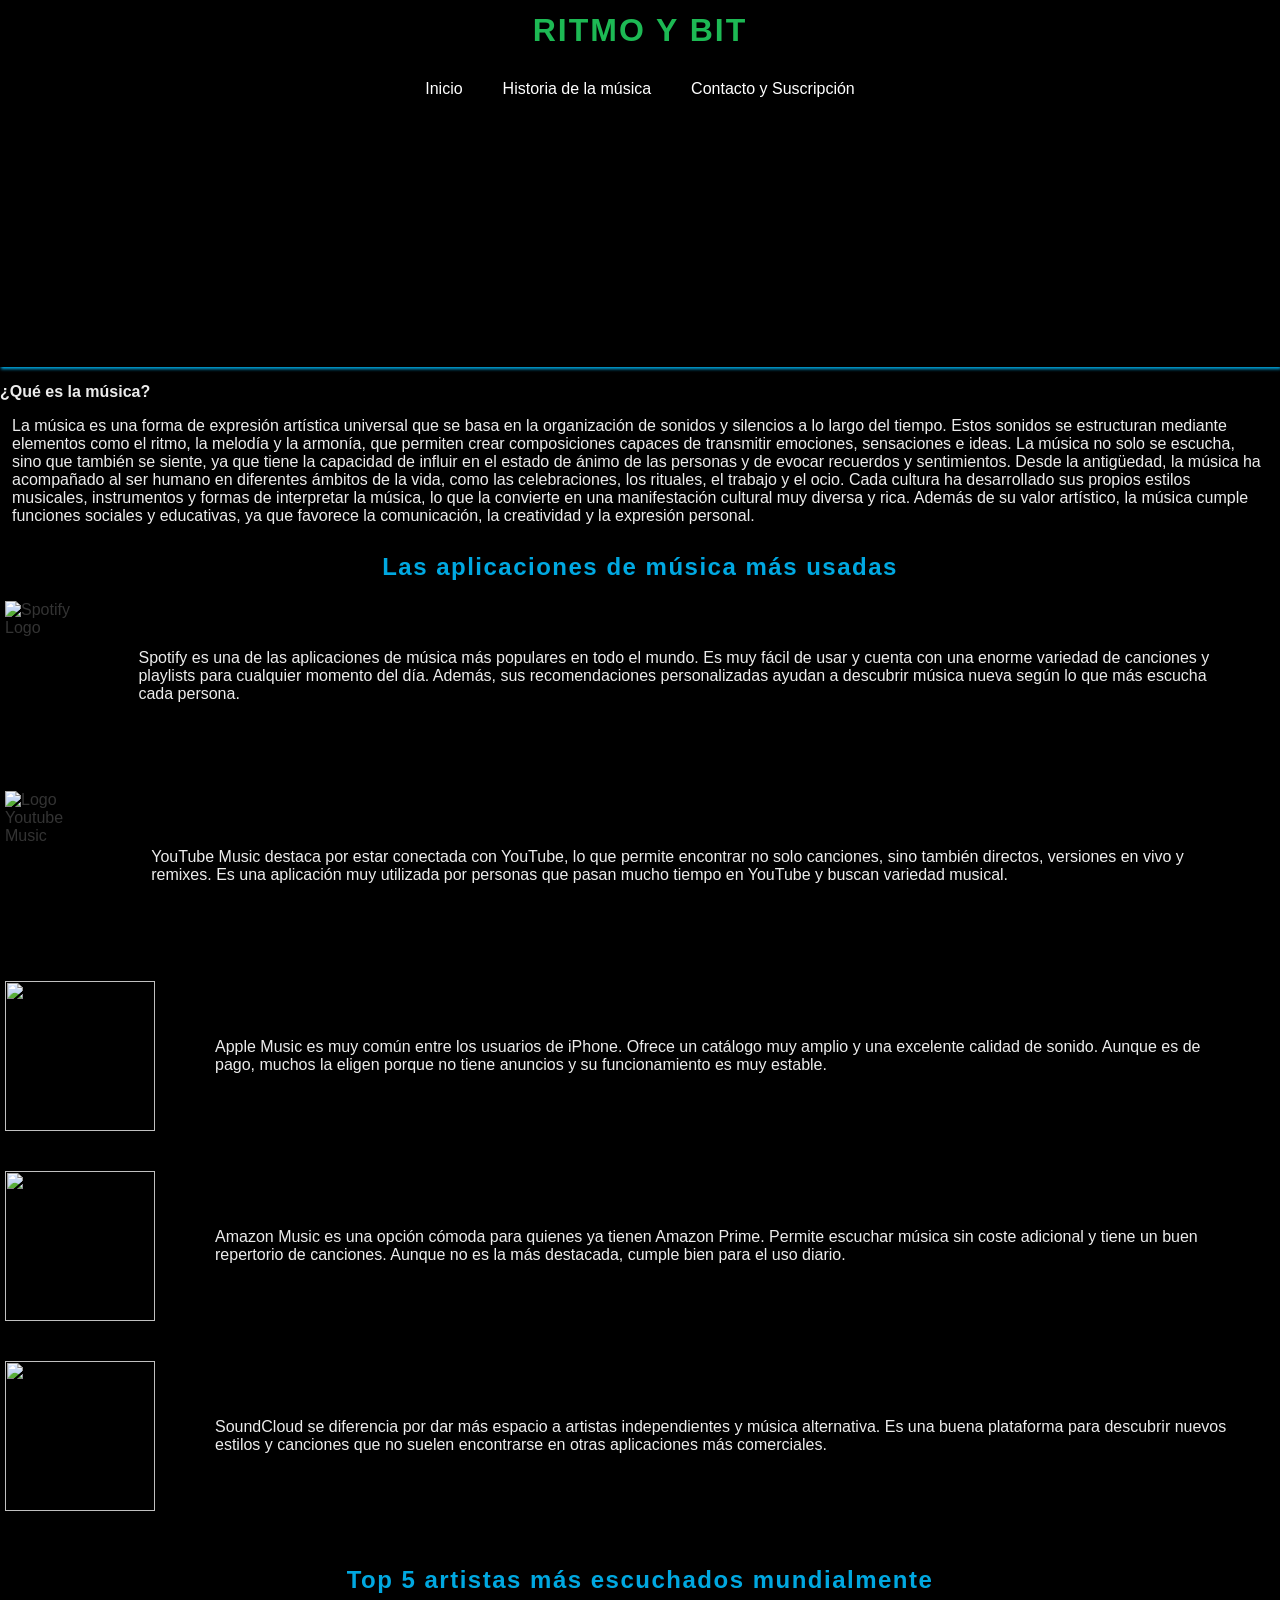
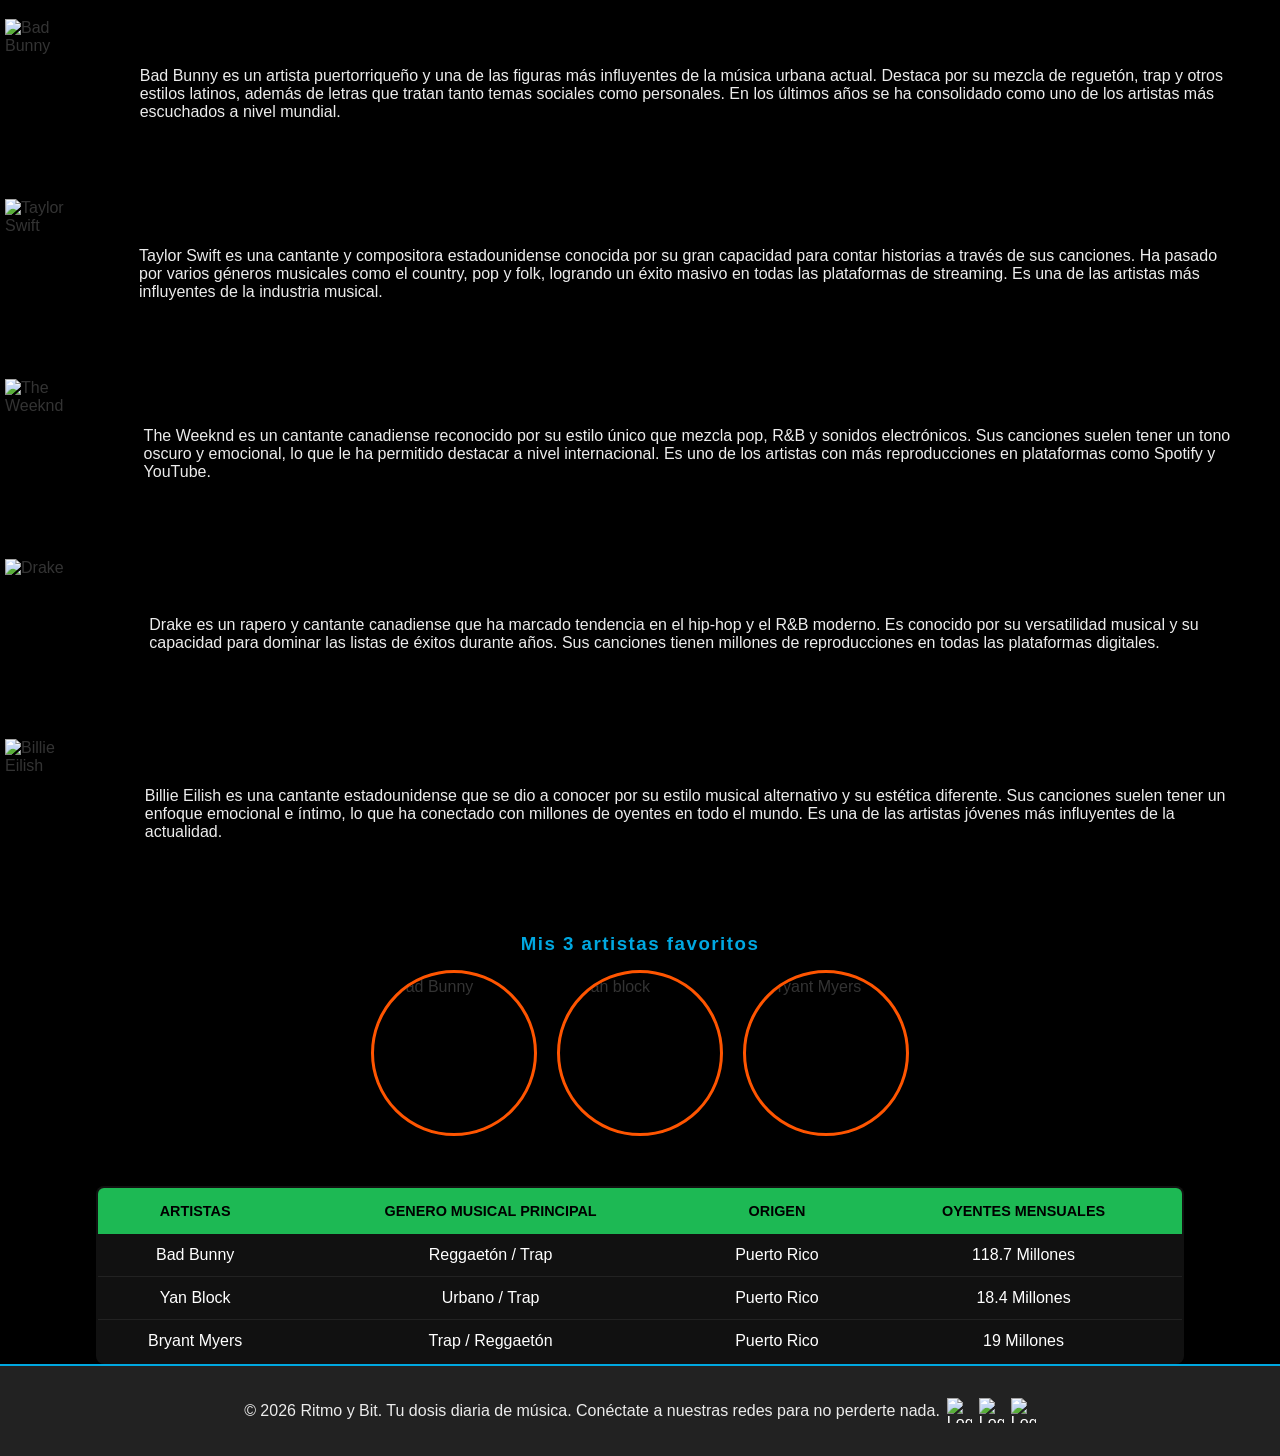
==== index.html @ e100ad76 "Cambio de carpeta" ====
<!DOCTYPE html>
<html lang="es">
<head>
    <meta charset="UTF-8">
    <title>Ritmo y Bit</title>
    
    </style>
    <link rel="stylesheet" href="CCS/Css.css">
</head>
<body>

<div class="cabecera-fija"></div>
    <header id="Inicio">
    <h1>Ritmo y Bit</h1>
        <nav>
    <ul>
        <li><a href="index.html">Inicio</a></li>
        <li><a href="Historia.html">Historia de la música</a></li>
        <li><a href="ContactoYSuscripcion.html">Contacto y Suscripción</a></li>
    </ul>
</nav>
        <video src ="Imagenes y video/Video.mp4" autoplay loop muted></video>
    </header>
</div>
    <main>
        <p><b>¿Qué es la música?</b></p>
        <p> La música es una forma de expresión artística universal que se basa en la organización de sonidos y silencios a lo largo del tiempo. Estos sonidos se estructuran mediante elementos como el ritmo, la melodía y la armonía, que permiten crear composiciones capaces de transmitir emociones, sensaciones e ideas. La música no solo se escucha, sino que también se siente, ya que tiene la capacidad de influir en el estado de ánimo de las personas y de evocar recuerdos y sentimientos.
            Desde la antigüedad, la música ha acompañado al ser humano en diferentes ámbitos de la vida, como las celebraciones, los rituales, el trabajo y el ocio. Cada cultura ha desarrollado sus propios estilos musicales, instrumentos y formas de interpretar la música, lo que la convierte en una manifestación cultural muy diversa y rica. Además de su valor artístico, la música cumple funciones sociales y educativas, ya que favorece la comunicación, la creatividad y la expresión personal. </p>
    </main>

    
    <section>
        <h2>Las aplicaciones de música más usadas</h2>
        <div class="Imagenes_Aplicaciones">
        <img src="Imagenes y video/S.png" alt="Spotify Logo">
            <p>Spotify es una de las aplicaciones de música más populares en todo el mundo. Es muy fácil de usar y cuenta con una enorme variedad de canciones y playlists para cualquier momento del día. Además, sus recomendaciones personalizadas ayudan a descubrir música nueva según lo que más escucha cada persona.</p>
        </div>
        <div class="Imagenes_Aplicaciones">
            <img src="Imagenes y video/YT.jpg" alt="Logo Youtube Music">
            <p>YouTube Music destaca por estar conectada con YouTube, lo que permite encontrar no solo canciones, sino también directos, versiones en vivo y remixes. Es una aplicación muy utilizada por personas que pasan mucho tiempo en YouTube y buscan variedad musical.</p>
        </div>
        <div class="Imagenes_Aplicaciones">
            <img src="Imagenes y video/APM.jpeg" alt src="Logo Apple Music">
            <p>Apple Music es muy común entre los usuarios de iPhone. Ofrece un catálogo muy amplio y una excelente calidad de sonido. Aunque es de pago, muchos la eligen porque no tiene anuncios y su funcionamiento es muy estable.</p>
        </div>
        <div class="Imagenes_Aplicaciones">
            <img src="Imagenes y video/AM.png" alt src="Logo Amazon Music">
            <p>Amazon Music es una opción cómoda para quienes ya tienen Amazon Prime. Permite escuchar música sin coste adicional y tiene un buen repertorio de canciones. Aunque no es la más destacada, cumple bien para el uso diario.</p>
        </div>
        <div class="Imagenes_Aplicaciones">
            <img src="Imagenes y video/ScLND.png" alt src="Logo SoundCloud">
            <p>SoundCloud se diferencia por dar más espacio a artistas independientes y música alternativa. Es una buena plataforma para descubrir nuevos estilos y canciones que no suelen encontrarse en otras aplicaciones más comerciales.</p>
        </div>
    </section>

    <section>
        <h2>Top 5 artistas más escuchados mundialmente</h2>
        <div class="artista">
            <img src="Imagenes y video/BadBunny1.jpg" alt="Bad Bunny">
            <p>Bad Bunny es un artista puertorriqueño y una de las figuras más influyentes de la música urbana actual. Destaca por su mezcla de reguetón, trap y otros estilos latinos, además de letras que tratan tanto temas sociales como personales. En los últimos años se ha consolidado como uno de los artistas más escuchados a nivel mundial.</p>
        </div>
        <div class="artista">
            <img src="Imagenes y video/Taylor Swift.jpg" alt="Taylor Swift">
            <p>Taylor Swift es una cantante y compositora estadounidense conocida por su gran capacidad para contar historias a través de sus canciones. Ha pasado por varios géneros musicales como el country, pop y folk, logrando un éxito masivo en todas las plataformas de streaming. Es una de las artistas más influyentes de la industria musical.</p>
        </div>
        <div class="artista">
            <img src="Imagenes y video/TheWekeend.jpg" alt="The Weeknd">
            <p>The Weeknd es un cantante canadiense reconocido por su estilo único que mezcla pop, R&B y sonidos electrónicos. Sus canciones suelen tener un tono oscuro y emocional, lo que le ha permitido destacar a nivel internacional. Es uno de los artistas con más reproducciones en plataformas como Spotify y YouTube.</p>
        </div>
        <div class="artista">
            <img src="Imagenes y video/Drake.jpg" alt="Drake">
            <p>Drake es un rapero y cantante canadiense que ha marcado tendencia en el hip-hop y el R&B moderno. Es conocido por su versatilidad musical y su capacidad para dominar las listas de éxitos durante años. Sus canciones tienen millones de reproducciones en todas las plataformas digitales.</p>
        </div>
        <div class="artista">
            <img src="Imagenes y video/Billie Elish.jpg" alt="Billie Eilish">
            <p>Billie Eilish es una cantante estadounidense que se dio a conocer por su estilo musical alternativo y su estética diferente. Sus canciones suelen tener un enfoque emocional e íntimo, lo que ha conectado con millones de oyentes en todo el mundo. Es una de las artistas jóvenes más influyentes de la actualidad.</p>
        </div>
    </section>

        <h3>Mis 3 artistas favoritos</h3>
        <section class = "seccion-artistas">
        <div class="ArtistaFavorito">
            <img src ="Imagenes y video/Bad Bunny.png" alt="Bad Bunny">
            <nav>
            <ul> <b>Bad Bunny</b>
                <li>Bendiciones</li>
                <li>Otra Noche En Miami</li>
                <li>Diles Original</li>
            </ul>
        </nav>
        </div>
        <div class="ArtistaFavorito">
            <img src="Imagenes y video/Yan block.jpg" alt="Yan block">
            <nav>
                <ul> <b>Yan Block</b>
                    <li>Esa Mirada</li>
                    <li>GPS</li>
                    <li>Mastercard</li>
                </ul>   
            </nav>
        </div>
        <div class="ArtistaFavorito">
            <img src ="Imagenes y video/Bryant Myers.jpg" alt="Bryant Myers"> 
            <nav>
                <ul> <b>Bryant Myers</b>
                    <li>AirDrop</li>
                    <li>Narcotics</li>
                    <li>Chi-Patner</li>
                </ul>
            </nav>
        </div>
    </section> 

    <section class="contenedor-tabla">
    <table class="tabla-cantantes">
        <thead>
            <tr>
                <th><b>Artistas</b></th>
                <th>Genero musical principal</th>
                <th>Origen</th>
                <th>Oyentes mensuales</th>
            </tr>
        </thead>
        <tbody>
            <tr>
                <td>Bad Bunny</td>
                <td>Reggaetón / Trap</td>
                <td>Puerto Rico</td>
                <td>118.7 Millones</td>
            </tr>
            <tr>    
                <td>Yan Block</td>
                <td>Urbano / Trap</td>
                <td>Puerto Rico</td>
                <td>18.4 Millones</td>
            </tr>
            <tr>
                <td>Bryant Myers </td>
                <td>Trap / Reggaetón</td>
                <td>Puerto Rico</td>
                <td>19 Millones</td>
            </tr>
        </tbody>
    </table>
</section>



    <footer>
        <div class="contenido-footer">
            <p>&copy; 2026 Ritmo y Bit. Tu dosis diaria de música. Conéctate a nuestras redes para no perderte nada.</p>
            <img src="Imagenes y video/Instagram.svg" alt="Logo de Instagram" width="25" height="25">
            <img src="Imagenes y video/TikTok" alt="Logo de TikTok" width="25" height="25">
            <img src="Imagenes y video/X.png" alt="Logo de X" width="25" height="25">
        </div>
    </footer>
    
</body>
</html>
---- CCS/Css.css ----
body {
    font-family: 'Segoe UI', Tahoma, Geneva, Verdana, sans-serif; 
    margin: 0;
    padding: 0;
    background-color: #000000; 
    color: #333; 
    
    display: flex;
    flex-direction: column;
    min-height: 100vh; 
    p{color: rgb(236, 236, 236);} 
}

h1 {
    text-align: center;
    color: #1DB954;
    margin: 15px 0;
    margin-top: 30px;
    margin-bottom: 20px;
    text-transform: uppercase; 
    letter-spacing: 2px;
    text-align: center; 
}

header {
    background-color: #000000; 
    box-shadow: 1px 2px 3px #00A8E1;  
    nav ul {
        list-style-type: none; 
        margin: 0;
        padding: 0;
        display: flex; 
        justify-content: center; 
    }
}

header nav {
    position: sticky;
    top: 0;
    z-index: 1000;
    background-color: #000000;
}

section p {
    margin: 20px 40px;
}

nav li a {
    display: block;
    color: white;
    text-align: center;
    padding: 15px 20px;
    text-decoration: none; 
    transition: background-color 0.3s; 
}

header nav li a:hover {
    background-color: #00A8E1;
}

.Imagenes_Aplicaciones {
    display: flex;
    align-items: center;
    margin-bottom: 30px;
}

.Imagenes_Aplicaciones img {
    width: 150px;
    height: 150px;
    margin-right: 20px;
}

section {
    h2 {
        color: rgb(0, 168, 225); 
        letter-spacing: 1.5px; 
        margin-bottom: 15px;
        text-align: center;
    }
    img {
        width: 200px; 
        height: 200px;
        display: block;
        margin: 5px 5px 5px; 
        p{color: white;}
    }
    .artista {
        display: flex;
        align-items: center;
        margin: 20px 0;
    }
}

.artista {
    display: flex;
    align-items: center;
    margin: 25px 0;
}

.artista img {
    width: 150px;
    margin-right: 25px;
    height: 150px;
    object-fit: cover;
    display: block;
}

.info {
    margin-left: 20px;
    max-width: 360px;
    background-color: rgba(0, 0, 0, 0.85);
    color: #fff;
    padding: 18px;
    display: none;
    line-height: 1.5;
    border-radius: 6px;
}

.artista:hover .info {
    display: block;
}

section img,
.Imagenes_Aplicaciones img,
.artista img {
    transition: box-shadow 0.3s ease, transform 0.3s ease;
}

section img:hover, 
.Imagenes_Aplicaciones img:hover, 
.artista img:hover {
    box-shadow: #FF5500 0px 0px 30px;
    transform: scale(1.02);
    cursor: pointer;
}

.artista img {
    width: 150px;
    aspect-ratio: 1 / 1;
    object-fit: cover;
    border-radius: 0;
}

h3 {
    color: rgb(0, 168, 225); 
    letter-spacing: 1.5px; 
    margin-bottom: 15px;
    text-align: center;
}

section h3 {
    text-align: center;
    color: #00A8E1;
    margin-bottom: 20px;
    letter-spacing: 1.5px; 
}

footer {
    background-color: #222;
    color: #ffffff; 
    padding: 20px 0;
    margin-top: auto; 
    text-align: center;
    border-top: 2px solid #00A8E1;
}

.contenido-footer {
    display: flex; 
    justify-content: center;
    align-items: center;
    gap: 7px; 
    flex-wrap: wrap;
}

.contenido-footer img {
    cursor: pointer;
    transition: transform 0.2s; 
    width: 25px; 
    height: 25px;
}

.contenido-footer img:hover {
    transform: scale(1.2);
    color: #00A8E1;
}

.seccion-artistas {
    display: flex;
    justify-content: center; 
    align-items: center;
    flex-wrap: nowrap;       
    gap: 20px;               
    padding-bottom: 50px;
}

.ArtistaFavorito {
    position: relative;
    width: 160px;
    height: 160px;
    border-radius: 50%;
    overflow: hidden;
    border: 3px solid #FF5500;
    flex-shrink: 0;          
}

.ArtistaFavorito img {
    width: 100%;
    height: 100%;
    object-fit: cover;
    display: block;
    transition: transform 0.3s ease, filter 0.3s ease;
}

.ArtistaFavorito nav {
    position: absolute;
    top: 0;
    left: 0;
    width: 100%;
    height: 100%;
    background-color: rgba(0, 0, 0, 0.8);
    display: flex;
    justify-content: center;
    align-items: center;
    opacity: 0;
    transition: opacity 0.3s ease;
    pointer-events: none;
    border-radius: 50%;
}

.ArtistaFavorito nav ul {
    list-style: none;
    padding: 0;
    margin: 0;
    text-align: center;
    color: white;
}

.ArtistaFavorito nav ul strong {
    display: block;
    color: #00A8E1;
    margin-bottom: 5px;
    font-size: 0.9rem;
    text-transform: uppercase;
}

.ArtistaFavorito nav ul li {
    font-size: 0.75rem;
    margin-bottom: 2px;
}

.ArtistaFavorito:hover img {
    transform: scale(1.1);
    filter: blur(2px) brightness(0.5);
}

.ArtistaFavorito:hover {
    box-shadow: 0 0 30px #FF5500;
}

.ArtistaFavorito:hover nav {
    opacity: 1;
}

.seccion-tabla {
    padding: 40px 20px;
    margin-bottom: 80px; 
    display: flex;
    flex-direction: column;
    align-items: center; 
}

table {
    margin: 0 auto; 
    width: 85%;
    border-collapse: collapse;
    background-color: #111;
    color: white;
    border: 2px solid #1DB954;
    border-radius: 8px;
    overflow: hidden;
}

th {
    background-color: #1DB954;
    color: black;
    padding: 15px;
    text-transform: uppercase;
    font-size: 0.9rem;
}

td {
    padding: 12px;
    text-align: center;
    border-bottom: 1px solid #222;
}

tr:hover {
    background-color: #1a1a1a;
    color: #FF5500;
}

tr:last-child td {
    border-bottom: none;
}

@media (max-width: 768px) {
    body { padding-top: 120px; }
    main { padding: 30px 8%; }
    .Imagenes_Aplicaciones, .artista { flex-direction: column; text-align: center; }
    h1 { font-size: 1.8rem; }
    header nav li a { padding: 10px 12px; font-size: 0.75rem; }
    table { width: 100%; font-size: 0.8rem; }
    .ArtistaFavorito { width: 140px; height: 140px; }
}

:root{
  --h1-height: 65px;
  --nav-height: 52px; 
}

header h1 {
  position: fixed;
  top: 0;
  left: 0;
  right: 0;
  margin: 0;
  padding: 12px 0;
  background: #000;
  z-index: 1002;
  text-align: center;
}

header nav {
  position: fixed;
  top: calc(var(--h1-height));
  left: 0;
  right: 0;
  z-index: 1001;
  background-color: #000;
}

main {
  margin-top: 0px;
}

header video {
  display: block;
  margin-top: calc(var(--h1-height) + var(--nav-height));
  width: 100%;
  height: auto;
  width: 100%;
    height: auto;
    max-height: 250px;
    object-fit: cover; 
    width: 100%;
    max-height: 250px;
    object-fit: cover;
    display: block;
}
  video{
    width: 100%;
    height: auto;
    max-height: 250px;
    object-fit: cover;
    width: 100%;
    max-height: 250px;
    object-fit: cover;
    display: block;
}

main > p + p {
  margin: 8px 12px;
}

html {
  scroll-behavior: smooth;
}
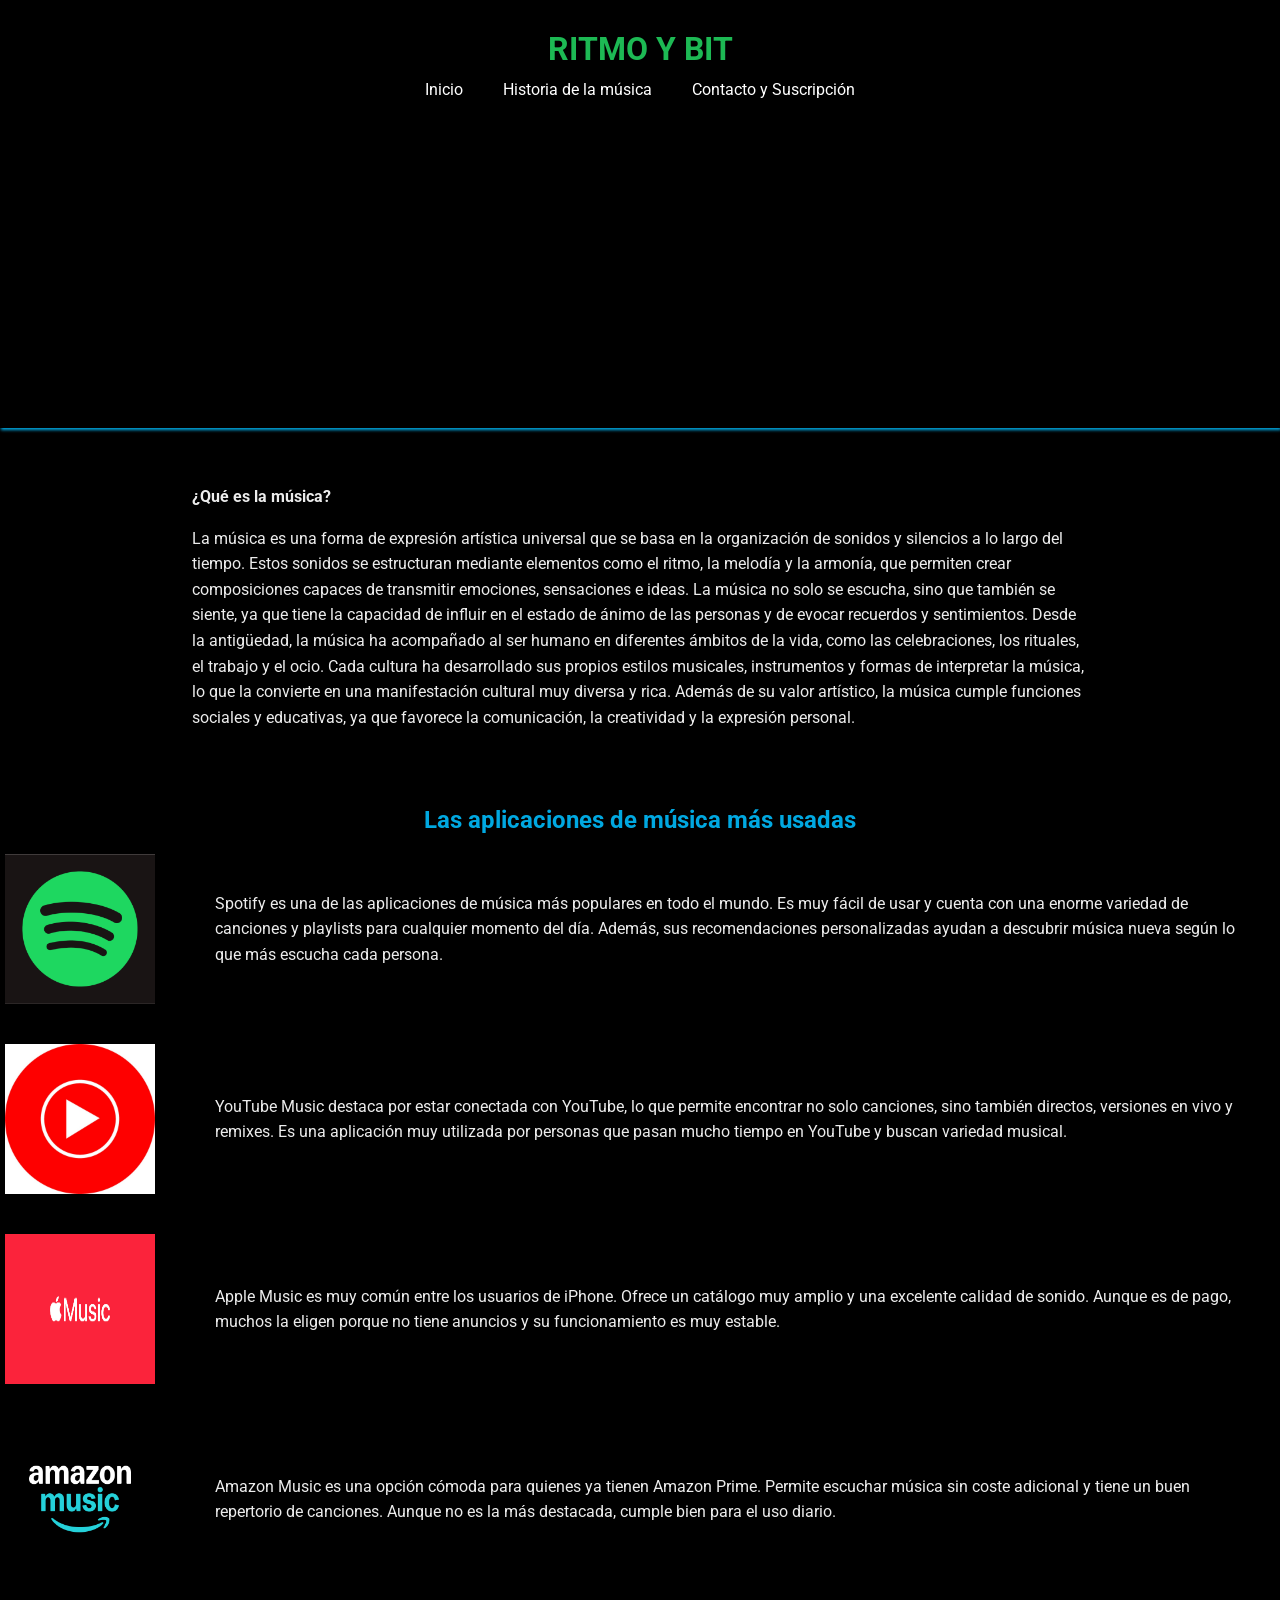
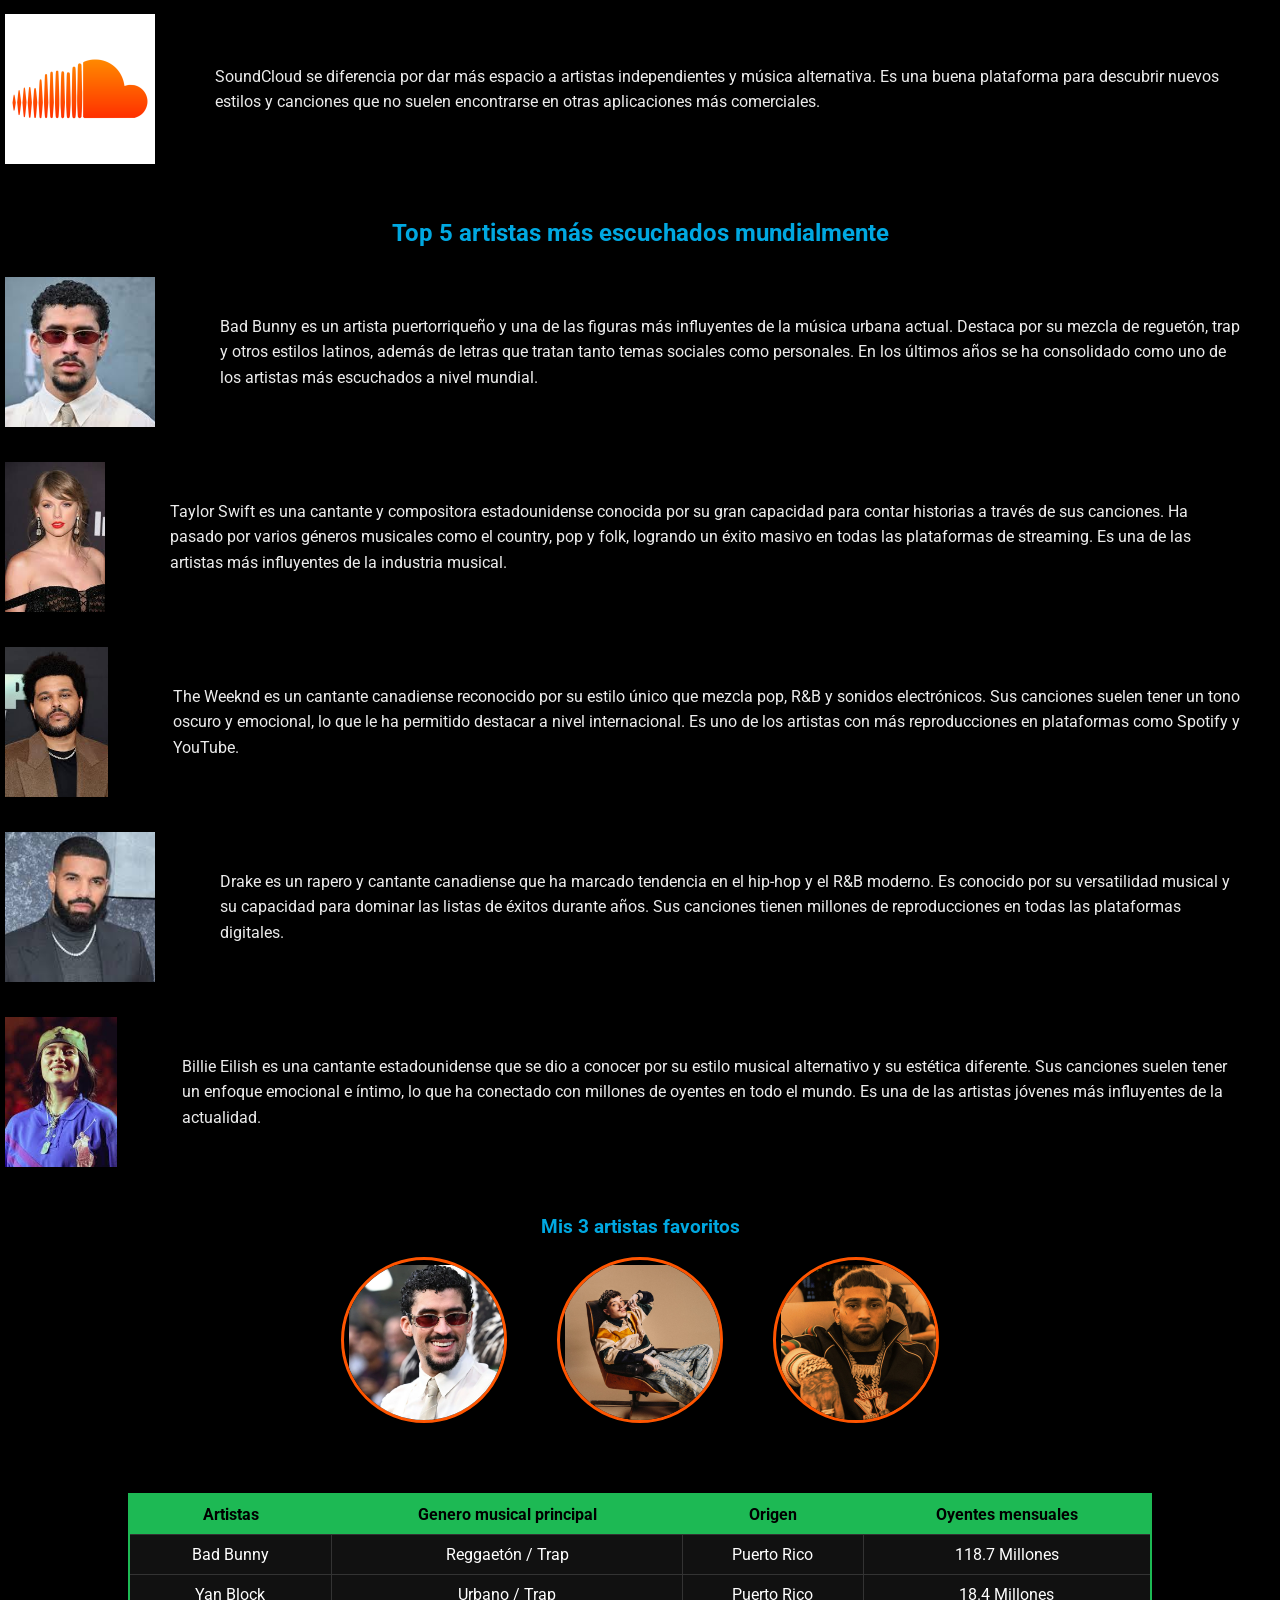
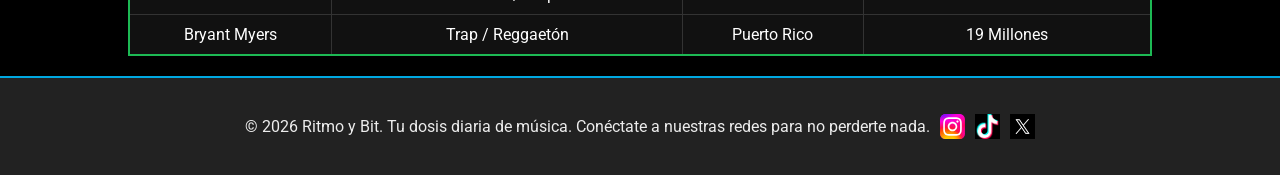
==== commit dc8c971c: "Añadiendo font-family" ====
--- a/index.html
+++ b/index.html
@@ -4,7 +4,10 @@
     <meta charset="UTF-8">
     <title>Ritmo y Bit</title>
     
-    </style>
+    <link rel="preconnect" href="https://fonts.googleapis.com">
+    <link rel="preconnect" href="https://fonts.gstatic.com" crossorigin>
+    <link href="https://fonts.googleapis.com/css2?family=Roboto:wght@400;700&display=swap" rel="stylesheet">
+    
     <link rel="stylesheet" href="CCS/Css.css">
 </head>
 <body>
@@ -154,6 +157,6 @@
             <img src="Imagenes y video/X.png" alt="Logo de X" width="25" height="25">
         </div>
     </footer>
-    
+    <script src="JavaScript/JSindex.js"></script>
 </body>
 </html>
--- a/CCS/Css.css
+++ b/CCS/Css.css
@@ -1,42 +1,44 @@
 body {
-    font-family: 'Segoe UI', Tahoma, Geneva, Verdana, sans-serif; 
+    font-family: 'Roboto', sans-serif; 
     margin: 0;
     padding: 0;
     background-color: #000000; 
     color: #333; 
-    
     display: flex;
     flex-direction: column;
-    min-height: 100vh; 
-    p{color: rgb(236, 236, 236);} 
+    min-height: 100vh;
+}
+
+p {
+    color: rgb(236, 236, 236);
+    line-height: 1.6;
 }
 
 h1 {
     text-align: center;
     color: #1DB954;
-    margin: 15px 0;
     margin-top: 30px;
     margin-bottom: 20px;
     text-transform: uppercase; 
-    letter-spacing: 2px;
-    text-align: center; 
 }
 
 header {
     background-color: #000000; 
     box-shadow: 1px 2px 3px #00A8E1;  
-    nav ul {
-        list-style-type: none; 
-        margin: 0;
-        padding: 0;
-        display: flex; 
-        justify-content: center; 
-    }
+}
+
+header nav ul {
+    list-style-type: none; 
+    margin: 0;
+    padding: 0;
+    display: flex; 
+    justify-content: center; 
 }
 
 header nav {
-    position: sticky;
-    top: 0;
+    position: fixed;
+    top: 65px;
+    width: 100%;
     z-index: 1000;
     background-color: #000000;
 }
@@ -51,7 +53,6 @@
     text-align: center;
     padding: 15px 20px;
     text-decoration: none; 
-    transition: background-color 0.3s; 
 }
 
 header nav li a:hover {
@@ -70,25 +71,17 @@
     margin-right: 20px;
 }
 
-section {
-    h2 {
-        color: rgb(0, 168, 225); 
-        letter-spacing: 1.5px; 
-        margin-bottom: 15px;
-        text-align: center;
-    }
-    img {
-        width: 200px; 
-        height: 200px;
-        display: block;
-        margin: 5px 5px 5px; 
-        p{color: white;}
-    }
-    .artista {
-        display: flex;
-        align-items: center;
-        margin: 20px 0;
-    }
+section h2 {
+    color: rgb(0, 168, 225); 
+    margin-bottom: 15px;
+    text-align: center;
+}
+
+section img {
+    width: 200px; 
+    height: 200px;
+    display: block;
+    margin: 5px; 
 }
 
 .artista {
@@ -99,60 +92,21 @@
 
 .artista img {
     width: 150px;
+    height: 150px;
     margin-right: 25px;
-    height: 150px;
     object-fit: cover;
-    display: block;
-}
-
-.info {
-    margin-left: 20px;
-    max-width: 360px;
-    background-color: rgba(0, 0, 0, 0.85);
-    color: #fff;
-    padding: 18px;
-    display: none;
-    line-height: 1.5;
-    border-radius: 6px;
-}
-
-.artista:hover .info {
-    display: block;
-}
-
-section img,
-.Imagenes_Aplicaciones img,
-.artista img {
-    transition: box-shadow 0.3s ease, transform 0.3s ease;
 }
 
 section img:hover, 
 .Imagenes_Aplicaciones img:hover, 
 .artista img:hover {
-    box-shadow: #FF5500 0px 0px 30px;
+    box-shadow: 0px 0px 20px #FF5500;
     transform: scale(1.02);
-    cursor: pointer;
-}
-
-.artista img {
-    width: 150px;
-    aspect-ratio: 1 / 1;
-    object-fit: cover;
-    border-radius: 0;
 }
 
 h3 {
     color: rgb(0, 168, 225); 
-    letter-spacing: 1.5px; 
-    margin-bottom: 15px;
-    text-align: center;
-}
-
-section h3 {
-    text-align: center;
-    color: #00A8E1;
-    margin-bottom: 20px;
-    letter-spacing: 1.5px; 
+    text-align: center;
 }
 
 footer {
@@ -168,27 +122,17 @@
     display: flex; 
     justify-content: center;
     align-items: center;
-    gap: 7px; 
-    flex-wrap: wrap;
+    gap: 10px; 
 }
 
 .contenido-footer img {
-    cursor: pointer;
-    transition: transform 0.2s; 
     width: 25px; 
     height: 25px;
 }
 
-.contenido-footer img:hover {
-    transform: scale(1.2);
-    color: #00A8E1;
-}
-
 .seccion-artistas {
     display: flex;
     justify-content: center; 
-    align-items: center;
-    flex-wrap: nowrap;       
     gap: 20px;               
     padding-bottom: 50px;
 }
@@ -200,15 +144,12 @@
     border-radius: 50%;
     overflow: hidden;
     border: 3px solid #FF5500;
-    flex-shrink: 0;          
 }
 
 .ArtistaFavorito img {
     width: 100%;
     height: 100%;
     object-fit: cover;
-    display: block;
-    transition: transform 0.3s ease, filter 0.3s ease;
 }
 
 .ArtistaFavorito nav {
@@ -222,156 +163,56 @@
     justify-content: center;
     align-items: center;
     opacity: 0;
-    transition: opacity 0.3s ease;
-    pointer-events: none;
-    border-radius: 50%;
-}
-
-.ArtistaFavorito nav ul {
-    list-style: none;
-    padding: 0;
-    margin: 0;
-    text-align: center;
-    color: white;
-}
-
-.ArtistaFavorito nav ul strong {
-    display: block;
-    color: #00A8E1;
-    margin-bottom: 5px;
-    font-size: 0.9rem;
-    text-transform: uppercase;
-}
-
-.ArtistaFavorito nav ul li {
-    font-size: 0.75rem;
-    margin-bottom: 2px;
-}
-
-.ArtistaFavorito:hover img {
-    transform: scale(1.1);
-    filter: blur(2px) brightness(0.5);
-}
-
-.ArtistaFavorito:hover {
-    box-shadow: 0 0 30px #FF5500;
 }
 
 .ArtistaFavorito:hover nav {
     opacity: 1;
 }
 
-.seccion-tabla {
-    padding: 40px 20px;
-    margin-bottom: 80px; 
-    display: flex;
-    flex-direction: column;
-    align-items: center; 
-}
-
-table {
-    margin: 0 auto; 
-    width: 85%;
+.tabla-cantantes {
+    margin: 20px auto; 
+    width: 80%;
     border-collapse: collapse;
     background-color: #111;
     color: white;
     border: 2px solid #1DB954;
-    border-radius: 8px;
-    overflow: hidden;
 }
 
 th {
     background-color: #1DB954;
     color: black;
-    padding: 15px;
-    text-transform: uppercase;
-    font-size: 0.9rem;
+    padding: 10px;
 }
 
 td {
-    padding: 12px;
-    text-align: center;
-    border-bottom: 1px solid #222;
-}
-
-tr:hover {
-    background-color: #1a1a1a;
-    color: #FF5500;
-}
-
-tr:last-child td {
-    border-bottom: none;
-}
-
-@media (max-width: 768px) {
-    body { padding-top: 120px; }
-    main { padding: 30px 8%; }
-    .Imagenes_Aplicaciones, .artista { flex-direction: column; text-align: center; }
-    h1 { font-size: 1.8rem; }
-    header nav li a { padding: 10px 12px; font-size: 0.75rem; }
-    table { width: 100%; font-size: 0.8rem; }
-    .ArtistaFavorito { width: 140px; height: 140px; }
-}
-
-:root{
-  --h1-height: 65px;
-  --nav-height: 52px; 
-}
-
-header h1 {
-  position: fixed;
-  top: 0;
-  left: 0;
-  right: 0;
-  margin: 0;
-  padding: 12px 0;
-  background: #000;
-  z-index: 1002;
-  text-align: center;
-}
-
-header nav {
-  position: fixed;
-  top: calc(var(--h1-height));
-  left: 0;
-  right: 0;
-  z-index: 1001;
-  background-color: #000;
-}
-
-main {
-  margin-top: 0px;
+    padding: 10px;
+    text-align: center;
+    border: 1px solid #333;
 }
 
 header video {
-  display: block;
-  margin-top: calc(var(--h1-height) + var(--nav-height));
-  width: 100%;
-  height: auto;
-  width: 100%;
-    height: auto;
-    max-height: 250px;
-    object-fit: cover; 
     width: 100%;
     max-height: 250px;
     object-fit: cover;
     display: block;
-}
-  video{
-    width: 100%;
-    height: auto;
-    max-height: 250px;
-    object-fit: cover;
-    width: 100%;
-    max-height: 250px;
-    object-fit: cover;
-    display: block;
-}
-
-main > p + p {
-  margin: 8px 12px;
-}
-
-html {
-  scroll-behavior: smooth;
+    margin-top: 110px;
+}
+
+@media (max-width: 480px) {
+    h1 { font-size: 1.5rem; }
+    header nav ul { flex-direction: column; align-items: center; }
+    .seccion-artistas { flex-direction: column; align-items: center; }
+    .tabla-cantantes { font-size: 0.7rem; }
+}
+
+@media (min-width: 481px) and (max-width: 768px) {
+    h1 { font-size: 1.8rem; }
+    .seccion-artistas { flex-wrap: wrap; }
+    .tabla-cantantes { width: 95%; }
+}
+
+@media (min-width: 1200px) {
+    main { padding: 40px 15%; }
+    .seccion-artistas { gap: 50px; }
+    .tabla-cantantes { width: 80%; }
 }
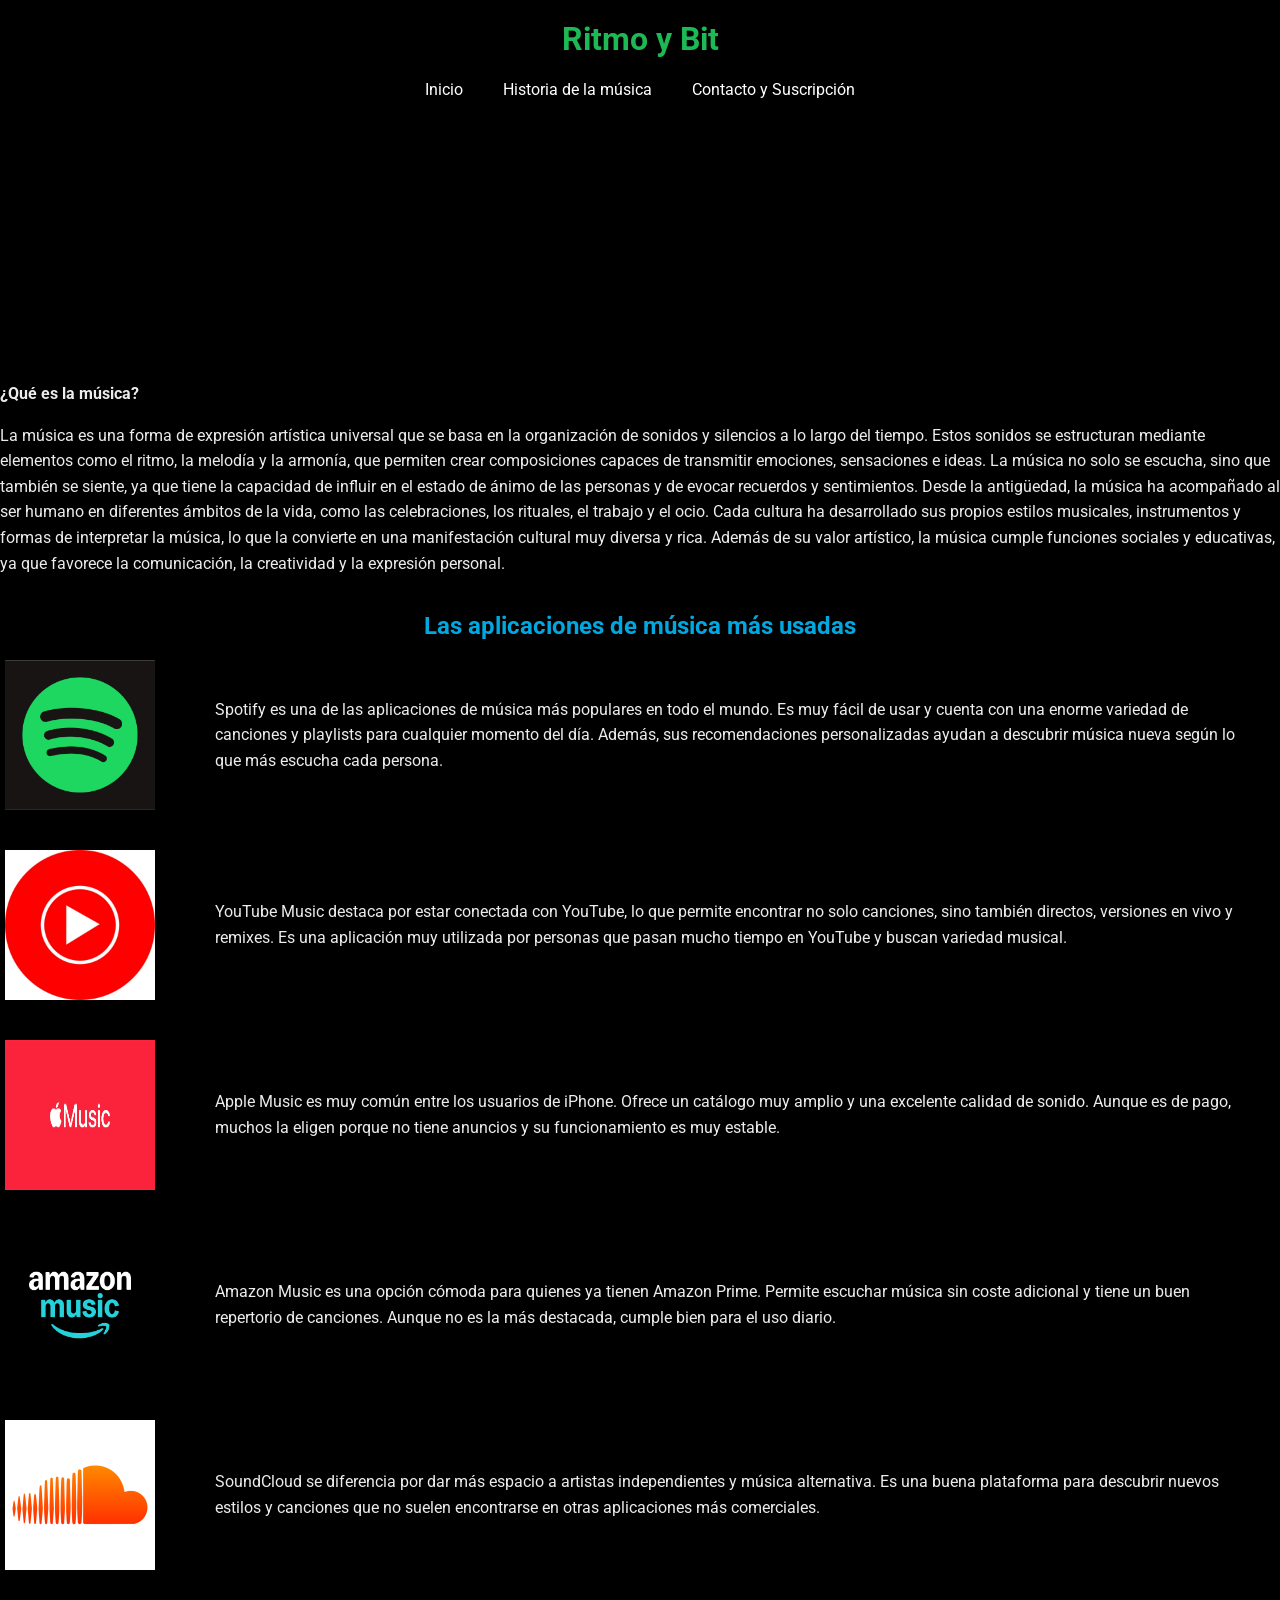
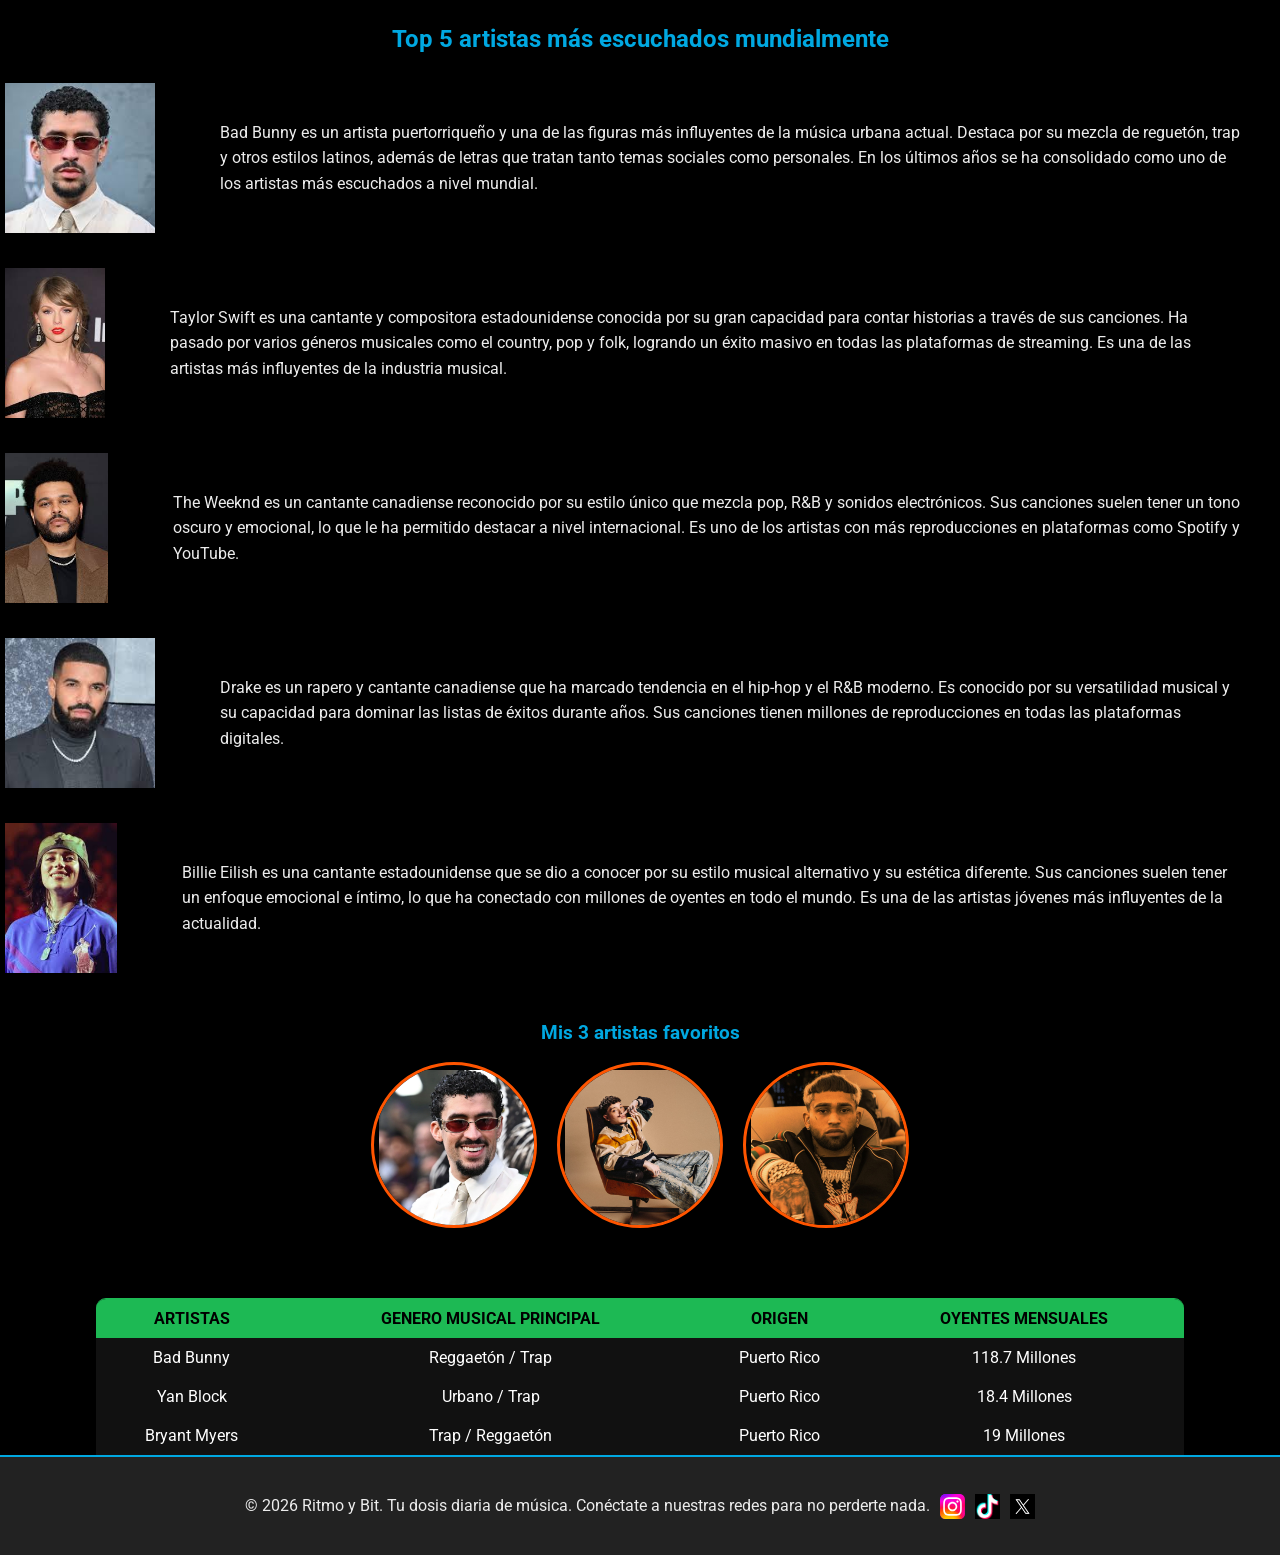
==== commit a9ec231e: "Medias Queries" ====
--- a/index.html
+++ b/index.html
@@ -157,6 +157,6 @@
             <img src="Imagenes y video/X.png" alt="Logo de X" width="25" height="25">
         </div>
     </footer>
-    <script src="JavaScript/JSindex.js"></script>
+    <script src="JavaScript/script.js"></script>
 </body>
 </html>
--- a/CCS/Css.css
+++ b/CCS/Css.css
@@ -1,9 +1,9 @@
 body {
-    font-family: 'Roboto', sans-serif; 
+    font-family: 'Roboto', sans-serif;
     margin: 0;
-    padding: 0;
-    background-color: #000000; 
-    color: #333; 
+    padding-top: 0; 
+    background-color: #000000;
+    color: #333;
     display: flex;
     flex-direction: column;
     min-height: 100vh;
@@ -14,17 +14,25 @@
     line-height: 1.6;
 }
 
-h1 {
-    text-align: center;
-    color: #1DB954;
-    margin-top: 30px;
-    margin-bottom: 20px;
-    text-transform: uppercase; 
-}
-
-header {
-    background-color: #000000; 
-    box-shadow: 1px 2px 3px #00A8E1;  
+header h1 {
+    position: fixed;
+    top: 0;
+    left: 0;
+    right: 0;
+    margin: 0;
+    padding: 20px 0;
+    background-color: #000000;
+    z-index: 1000;
+    text-align: center;
+    color: #1DB954; 
+}
+
+header nav {
+    position: fixed;
+    top: 65px;
+    width: 100%;
+    z-index: 1000;
+    background-color: #000000;
 }
 
 header nav ul {
@@ -35,28 +43,29 @@
     justify-content: center; 
 }
 
-header nav {
-    position: fixed;
-    top: 65px;
-    width: 100%;
-    z-index: 1000;
-    background-color: #000000;
+nav li a {
+    display: block;
+    color: white;
+    text-align: center;
+    padding: 15px 20px;
+    text-decoration: none; 
+}
+
+header nav li a:hover {
+    background-color: #00A8E1;
+    color: white;
+}
+
+header video {
+    width: 100%;
+    max-height: 250px;
+    object-fit: cover;
+    display: block;
+    margin-top: 115px;
 }
 
 section p {
     margin: 20px 40px;
-}
-
-nav li a {
-    display: block;
-    color: white;
-    text-align: center;
-    padding: 15px 20px;
-    text-decoration: none; 
-}
-
-header nav li a:hover {
-    background-color: #00A8E1;
 }
 
 .Imagenes_Aplicaciones {
@@ -163,6 +172,7 @@
     justify-content: center;
     align-items: center;
     opacity: 0;
+    color: white;
 }
 
 .ArtistaFavorito:hover nav {
@@ -170,49 +180,46 @@
 }
 
 .tabla-cantantes {
-    margin: 20px auto; 
-    width: 80%;
-    border-collapse: collapse;
+    margin: 20px auto 0 auto;
+    width: 85%;
+    border-collapse: separate;
+    border-spacing: 0;
     background-color: #111;
-    color: white;
-    border: 2px solid #1DB954;
+    border-top: 1px solid #1DB954;
+    border-radius: 10px 10px 0 0;
+    overflow: hidden;
 }
 
 th {
     background-color: #1DB954;
-    color: black;
+    color: #000000;
     padding: 10px;
+    text-align: center;
+    font-weight: bold;
+    text-transform: uppercase;
 }
 
 td {
     padding: 10px;
     text-align: center;
-    border: 1px solid #333;
-}
-
-header video {
-    width: 100%;
-    max-height: 250px;
-    object-fit: cover;
-    display: block;
-    margin-top: 110px;
-}
-
-@media (max-width: 480px) {
-    h1 { font-size: 1.5rem; }
-    header nav ul { flex-direction: column; align-items: center; }
-    .seccion-artistas { flex-direction: column; align-items: center; }
-    .tabla-cantantes { font-size: 0.7rem; }
-}
-
-@media (min-width: 481px) and (max-width: 768px) {
-    h1 { font-size: 1.8rem; }
-    .seccion-artistas { flex-wrap: wrap; }
-    .tabla-cantantes { width: 95%; }
-}
-
-@media (min-width: 1200px) {
-    main { padding: 40px 15%; }
-    .seccion-artistas { gap: 50px; }
-    .tabla-cantantes { width: 80%; }
+    color: white;
+    transition: color 0.3s;
+}
+
+tr:hover td {
+    color: #FF5500;
+}
+
+@media (max-width: 700px) {
+    .Imagenes_Aplicaciones, .artista, .seccion-artistas { 
+        flex-direction: column; 
+        align-items: center;
+    }
+    .Imagenes_Aplicaciones img, .artista img {
+        margin-right: 0;
+        margin-bottom: 15px;
+    }
+    .tabla-cantantes { 
+        width: 100%; 
+    }
 }
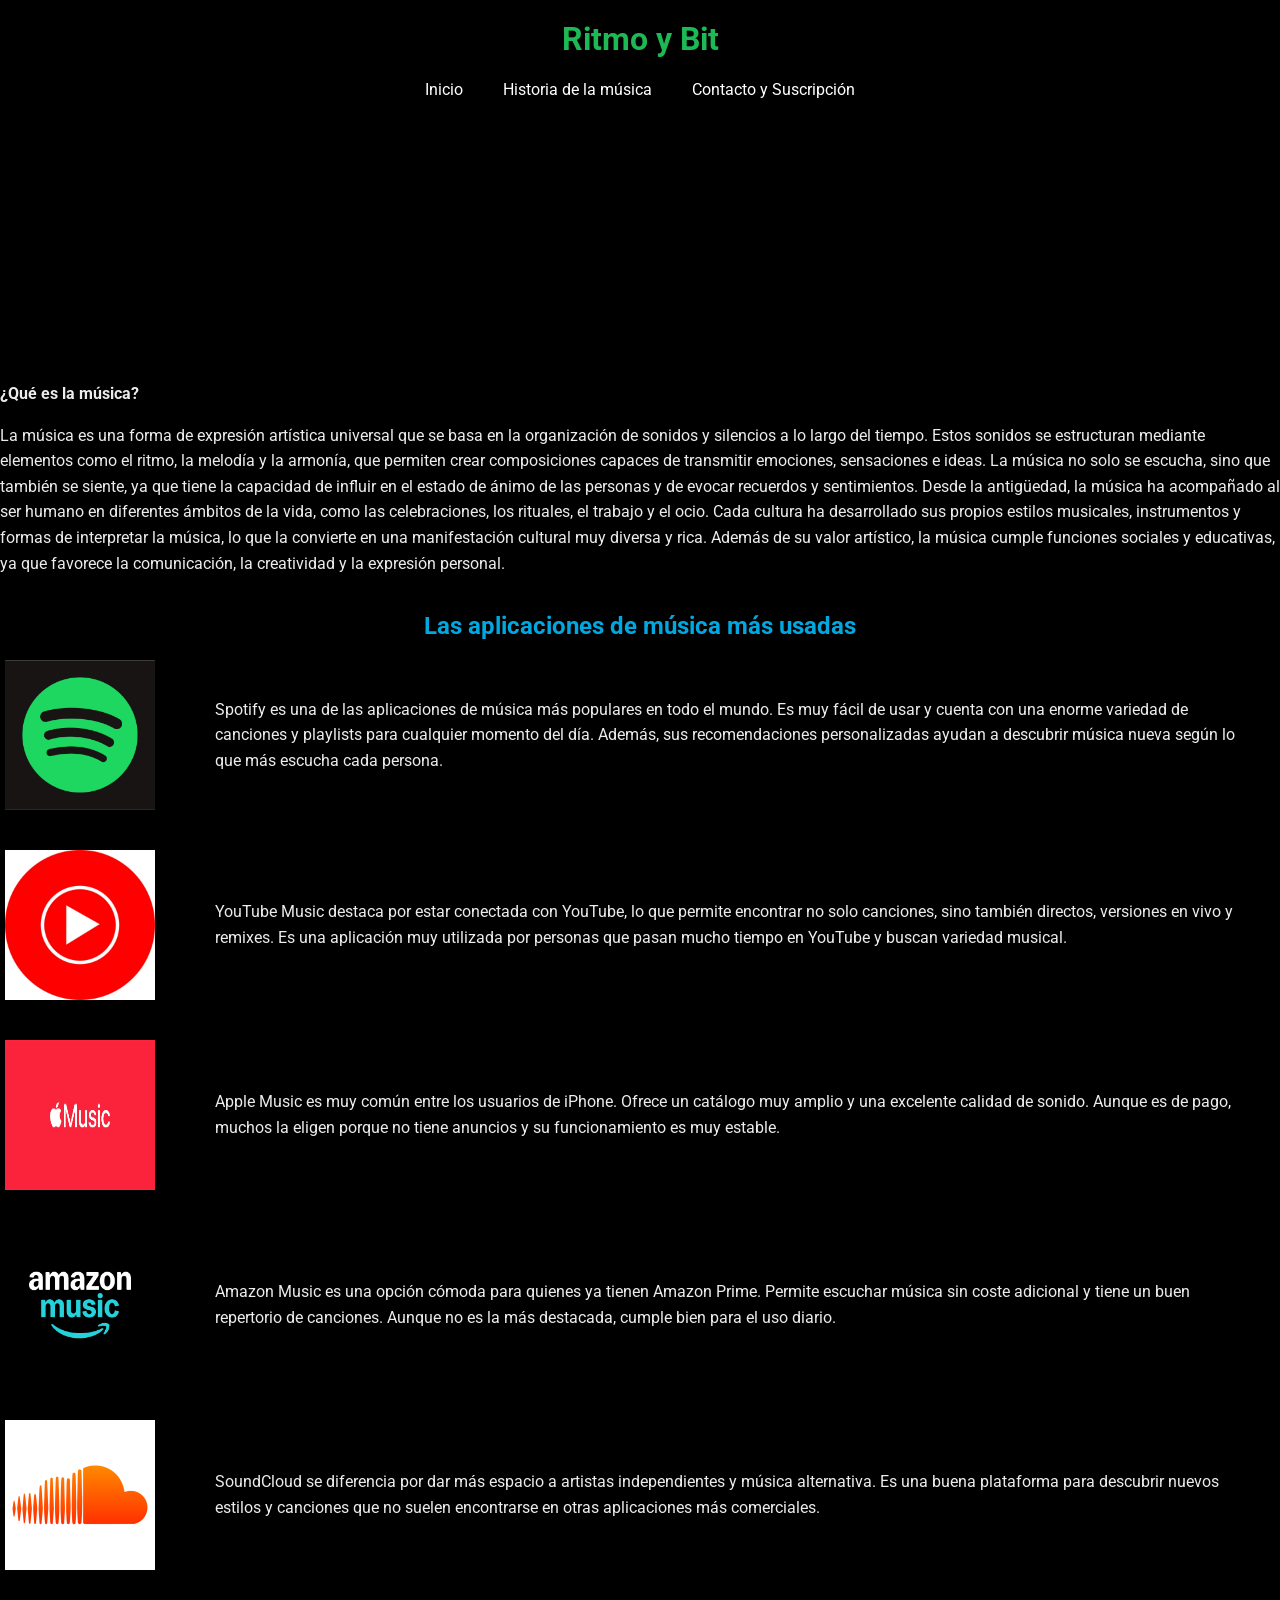
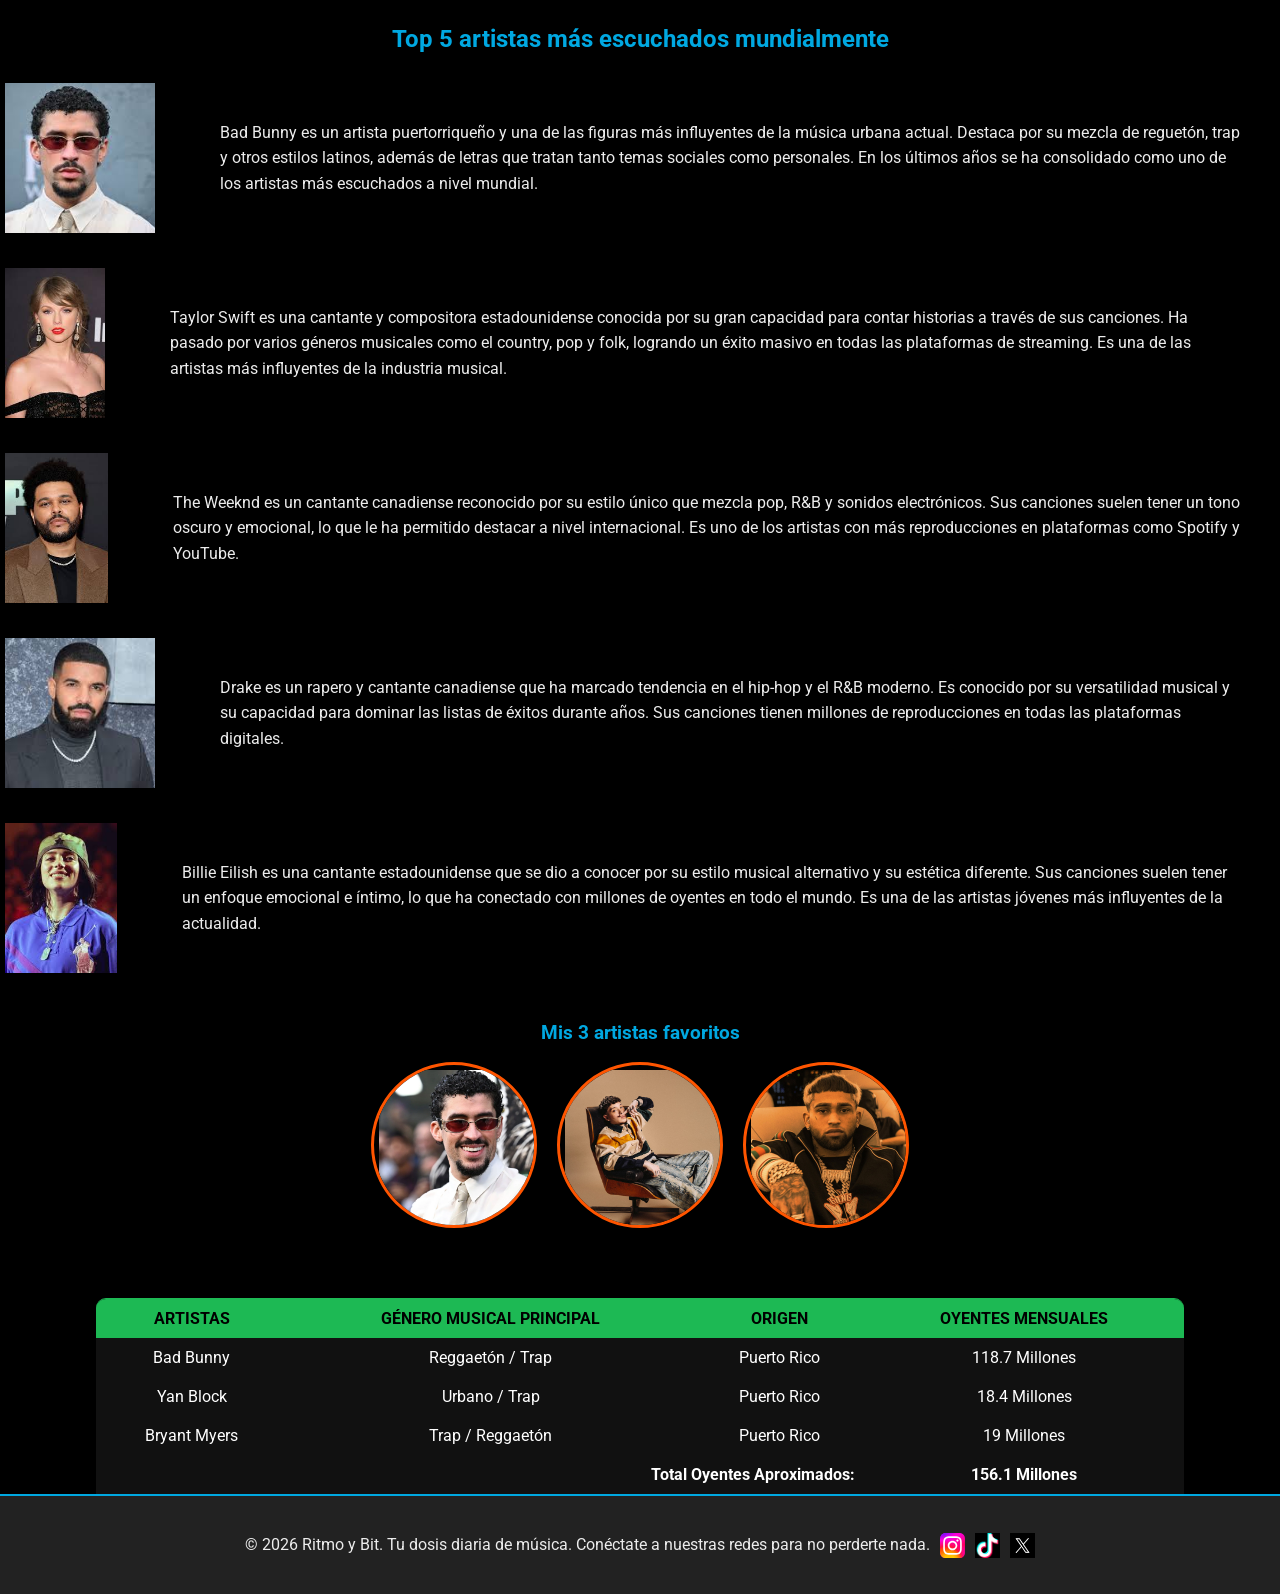
==== commit 6978f474: "Añadiendo puntos obligatorios del PDF" ====
--- a/index.html
+++ b/index.html
@@ -13,8 +13,8 @@
 <body>
 
 <div class="cabecera-fija"></div>
-    <header id="Inicio">
-    <h1>Ritmo y Bit</h1>
+    <header>
+    <h1 id="titulo-animado">Ritmo y Bit</h1>
         <nav>
     <ul>
         <li><a href="index.html">Inicio</a></li>
@@ -35,23 +35,33 @@
     <section>
         <h2>Las aplicaciones de música más usadas</h2>
         <div class="Imagenes_Aplicaciones">
-        <img src="Imagenes y video/S.png" alt="Spotify Logo">
+            <a href="https://open.spotify.com/intl-es" target="_blank">
+                <img src="Imagenes y video/S.png" alt="Spotify Logo">
+            </a>
             <p>Spotify es una de las aplicaciones de música más populares en todo el mundo. Es muy fácil de usar y cuenta con una enorme variedad de canciones y playlists para cualquier momento del día. Además, sus recomendaciones personalizadas ayudan a descubrir música nueva según lo que más escucha cada persona.</p>
         </div>
         <div class="Imagenes_Aplicaciones">
-            <img src="Imagenes y video/YT.jpg" alt="Logo Youtube Music">
+            <a href="https://music.youtube.com/" target="_blank">
+                <img src="Imagenes y video/YT.jpg" alt="Logo Youtube Music">
+            </a>
             <p>YouTube Music destaca por estar conectada con YouTube, lo que permite encontrar no solo canciones, sino también directos, versiones en vivo y remixes. Es una aplicación muy utilizada por personas que pasan mucho tiempo en YouTube y buscan variedad musical.</p>
         </div>
         <div class="Imagenes_Aplicaciones">
-            <img src="Imagenes y video/APM.jpeg" alt src="Logo Apple Music">
+            <a href="https://music.apple.com/es/new" target="_blank">
+                <img src="Imagenes y video/APM.jpeg" alt="Logo Apple Music">
+            </a>
             <p>Apple Music es muy común entre los usuarios de iPhone. Ofrece un catálogo muy amplio y una excelente calidad de sonido. Aunque es de pago, muchos la eligen porque no tiene anuncios y su funcionamiento es muy estable.</p>
         </div>
         <div class="Imagenes_Aplicaciones">
-            <img src="Imagenes y video/AM.png" alt src="Logo Amazon Music">
+            <a href="https://www.amazon.es/music/unlimited?ref_=dmm_acq_mrn_d_br_z_p460-kw129-cr103700-c" target="_blank">
+                <img src="Imagenes y video/AM.png" alt="Logo Amazon Music">
+            </a>
             <p>Amazon Music es una opción cómoda para quienes ya tienen Amazon Prime. Permite escuchar música sin coste adicional y tiene un buen repertorio de canciones. Aunque no es la más destacada, cumple bien para el uso diario.</p>
         </div>
         <div class="Imagenes_Aplicaciones">
-            <img src="Imagenes y video/ScLND.png" alt src="Logo SoundCloud">
+            <a href="https://soundcloud.com/" target="_blank">
+            <img src="Imagenes y video/ScLND.png" alt="Logo SoundCloud">
+            </a>
             <p>SoundCloud se diferencia por dar más espacio a artistas independientes y música alternativa. Es una buena plataforma para descubrir nuevos estilos y canciones que no suelen encontrarse en otras aplicaciones más comerciales.</p>
         </div>
     </section>
@@ -118,8 +128,8 @@
     <table class="tabla-cantantes">
         <thead>
             <tr>
-                <th><b>Artistas</b></th>
-                <th>Genero musical principal</th>
+                <th>Artistas</th>
+                <th>Género musical principal</th>
                 <th>Origen</th>
                 <th>Oyentes mensuales</th>
             </tr>
@@ -138,12 +148,18 @@
                 <td>18.4 Millones</td>
             </tr>
             <tr>
-                <td>Bryant Myers </td>
+                <td>Bryant Myers</td>
                 <td>Trap / Reggaetón</td>
                 <td>Puerto Rico</td>
                 <td>19 Millones</td>
             </tr>
         </tbody>
+        <tfoot>
+            <tr>
+                <td colspan="3" style="text-align: right; font-weight: bold;">Total Oyentes Aproximados:</td>
+                <td style="font-weight: bold;">156.1 Millones</td>
+            </tr>
+        </tfoot>
     </table>
 </section>
 
@@ -157,6 +173,6 @@
             <img src="Imagenes y video/X.png" alt="Logo de X" width="25" height="25">
         </div>
     </footer>
-    <script src="JavaScript/script.js"></script>
+    <script src="JavaScript/JSindex.js"></script>
 </body>
 </html>
--- a/CCS/Css.css
+++ b/CCS/Css.css
@@ -61,7 +61,8 @@
     max-height: 250px;
     object-fit: cover;
     display: block;
-    margin-top: 115px;
+    /* Ajustado para que el header esté pegado al video */
+    margin-top: 115px; 
 }
 
 section p {
@@ -210,6 +211,28 @@
     color: #FF5500;
 }
 
+/* Definimos la animación con @keyframes*/
+@keyframes brilloLogo {
+    0% { color: #1DB954; text-shadow: 0 0 5px rgba(29, 185, 84, 0.2); }
+    50% { color: #00A8E1; text-shadow: 0 0 20px rgba(0, 168, 225, 0.6); }
+    100% { color: #1DB954; text-shadow: 0 0 5px rgba(29, 185, 84, 0.2); }
+}
+
+/* Aplicamos la animación usando un selector de ID*/
+#titulo-animado {
+    animation: brilloLogo 3s infinite ease-in-out;
+    display: inline-block; /* Para que la animación se aplique correctamente */
+}
+
+/* --- MEDIAS QUERIES --- */
+
+/* TABLET (Pantallas medianas) */
+@media (min-width: 701px) and (max-width: 1024px) {
+    .tabla-cantantes { width: 90%; }
+    .seccion-artistas { gap: 15px; }
+}
+
+/* MÓVIL (Pantallas pequeñas) */
 @media (max-width: 700px) {
     .Imagenes_Aplicaciones, .artista, .seccion-artistas { 
         flex-direction: column; 
@@ -221,5 +244,8 @@
     }
     .tabla-cantantes { 
         width: 100%; 
+        font-size: 0.8rem;
     }
+    header h1 { font-size: 1.6rem; }
+    nav li a { padding: 10px 12px; font-size: 0.9rem; }
 }
